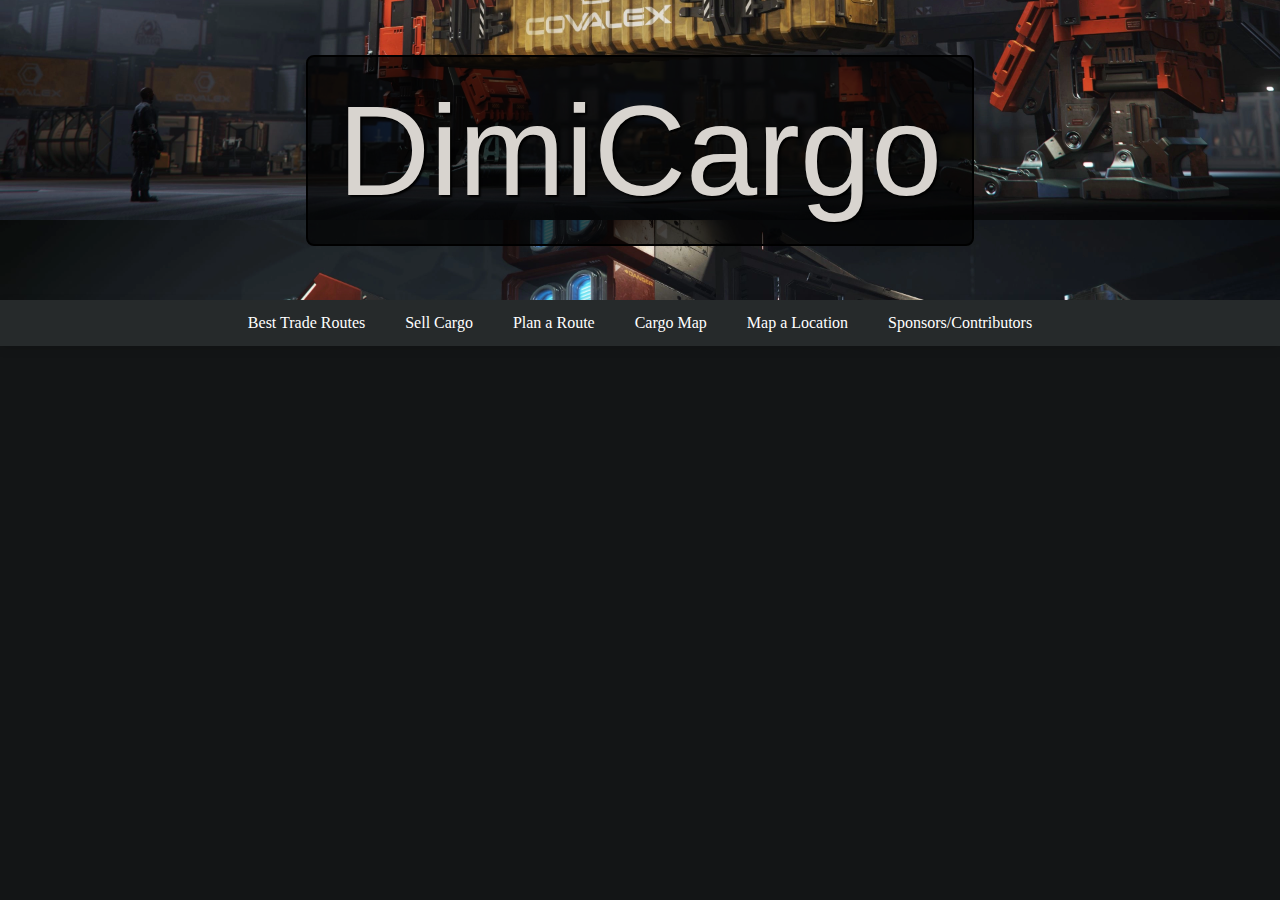
==== index.html @ f53c538e "Update index.html" ====
<!DOCTYPE html>
<html lang="en">
<head>
    <meta charset="UTF-8">
    <title>DimiCargo.Space</title>
    <link rel="stylesheet" href="style.css">
</head>
<body>
    <div class="header">
        <div class="title-container">
            <div class="title">DimiCargo</div>
        </div>
    </div>
    <div class="navbar">
        <a href="/trade_routes/index.html">Best Trade Routes</a>
        <a href="#buyers">Sell Cargo</a>
        <a href="#planroute">Plan a Route</a>
        <a href="/map_data/map.json">Cargo Map</a>
        <a href="/location_mapper_2.0/index.html">Map a Location</a>
        <a href="/sponsors_contributors/index.html">Sponsors/Contributors</a>
    </div>
</body>
</html>
---- style.css ----
body,
html {
    margin: 0;
    padding: 0;
    background-color: #131516;
}

.header {
    background-image: url('argo_raft_unique_cargo_down_multi_colored.png');
    /* Replace with the path to your background image */
    background-size: cover;
    background-position: center -500px;
    color: #fff;
    height: 300px;
    display: flex;
    align-items: center;
    justify-content: center;
    box-shadow: 0px 3px 10px rgba(0, 0, 0, 0.1);
}

.title-container {
    position: relative;
    display: inline-block;
}

.title {
    position: relative;
    display: inline-block;
    padding: 20px 30px;
    font-size: 8em;
    font-family: Impact, Haettenschweiler, 'Arial Narrow Bold', sans-serif;
    /* Light Blue with a bit of transparency */
    color: rgb(216,212,207);
    text-shadow: 2px 2px 2px #000000;
    background-color: rgba(0, 0, 0, 0.7);
    border: 2px solid #000000;
    border-radius: 8px;
}

.navbar {
    background-color: rgb(38, 42, 43);
    overflow: hidden;
    box-shadow: 0px 3px 10px rgba(0, 0, 0, 0.1);
    display: flex;
    justify-content: center;
    /* Aligns items on the main axis – horizontally */
    align-items: center;
    /* Aligns items on the cross axis – vertically */
}

.navbar a {
    display: block;
    color: #fff;
    text-align: center;
    padding: 14px 20px;
    text-decoration: none;
    transition: background-color 0.3s ease;
}

.navbar a:hover {
    background-color: #ddd;
    color: #000;
}
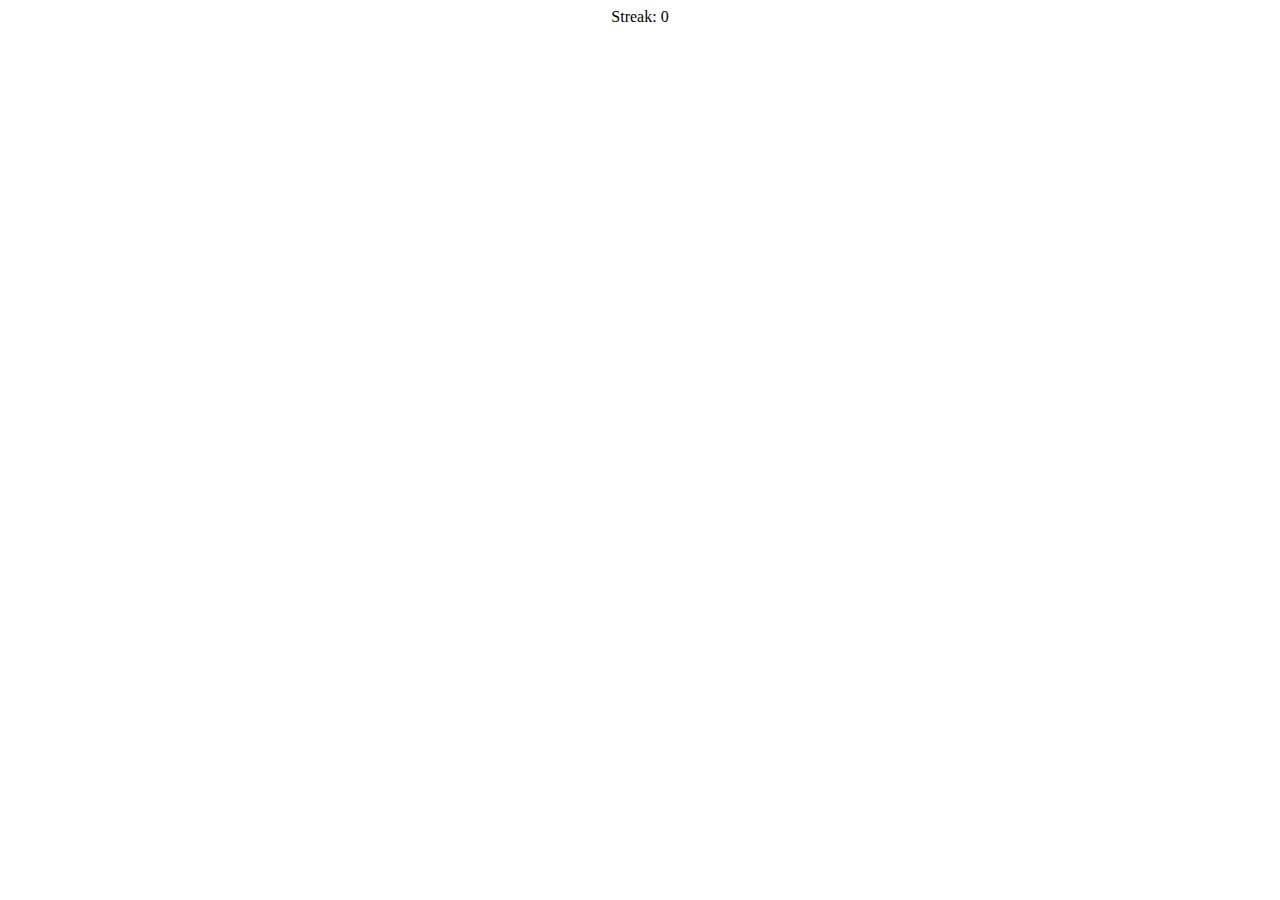
==== commit 16003fad: "test" ====
--- a/index.html
+++ b/index.html
@@ -2,22 +2,18 @@
 <html lang="en">
 <head>
     <meta charset="UTF-8">
-    <title>DimiCargo.Space</title>
+    <title>Trivia Game</title>
     <link rel="stylesheet" href="style.css">
 </head>
 <body>
-    <div class="header">
-        <div class="title-container">
-            <div class="title">DimiCargo</div>
-        </div>
+    <div id="trivia">
+        <div id="streak">Streak: 0</div>
+        <div id="triviaContent"> <!-- Add this line -->
+            <div id="question"></div>
+            <ul id="answers"></ul>
+        </div> <!-- Close triviaContent here -->
+        <div id="result"></div>
     </div>
-    <div class="navbar">
-        <a href="/trade_routes/index.html">Best Trade Routes</a>
-        <a href="#buyers">Sell Cargo</a>
-        <a href="#planroute">Plan a Route</a>
-        <a href="/map_data/map.json">Cargo Map</a>
-        <a href="/location_mapper_2.0/index.html">Map a Location</a>
-        <a href="/sponsors_contributors/index.html">Sponsors/Contributors</a>
-    </div>
+    <script src="script.js"></script>
 </body>
 </html>--- a/style.css
+++ b/style.css
@@ -1,63 +1,23 @@
-body,
-html {
-    margin: 0;
-    padding: 0;
-    background-color: #131516;
+#trivia {
+    width: 300px;
+    margin: auto;
+    text-align: center;
 }
 
-.header {
-    background-image: url('argo_raft_unique_cargo_down_multi_colored.png');
-    /* Replace with the path to your background image */
-    background-size: cover;
-    background-position: center -500px;
-    color: #fff;
-    height: 300px;
-    display: flex;
-    align-items: center;
-    justify-content: center;
-    box-shadow: 0px 3px 10px rgba(0, 0, 0, 0.1);
+#answers li {
+    list-style-type: none;
+    margin: 5px;
+    padding: 5px;
+    border: 1px solid #ddd;
+    cursor: pointer;
 }
 
-.title-container {
-    position: relative;
-    display: inline-block;
+#answers li.selected {
+    background-color: #efefef;
 }
 
-.title {
-    position: relative;
-    display: inline-block;
-    padding: 20px 30px;
-    font-size: 8em;
-    font-family: Impact, Haettenschweiler, 'Arial Narrow Bold', sans-serif;
-    /* Light Blue with a bit of transparency */
-    color: rgb(216,212,207);
-    text-shadow: 2px 2px 2px #000000;
-    background-color: rgba(0, 0, 0, 0.7);
-    border: 2px solid #000000;
-    border-radius: 8px;
-}
-
-.navbar {
-    background-color: rgb(38, 42, 43);
-    overflow: hidden;
-    box-shadow: 0px 3px 10px rgba(0, 0, 0, 0.1);
-    display: flex;
-    justify-content: center;
-    /* Aligns items on the main axis – horizontally */
-    align-items: center;
-    /* Aligns items on the cross axis – vertically */
-}
-
-.navbar a {
-    display: block;
-    color: #fff;
-    text-align: center;
-    padding: 14px 20px;
-    text-decoration: none;
-    transition: background-color 0.3s ease;
-}
-
-.navbar a:hover {
-    background-color: #ddd;
-    color: #000;
+#result {
+    margin-top: 20px;
+    font-size: 20px;
+    color: green;
 }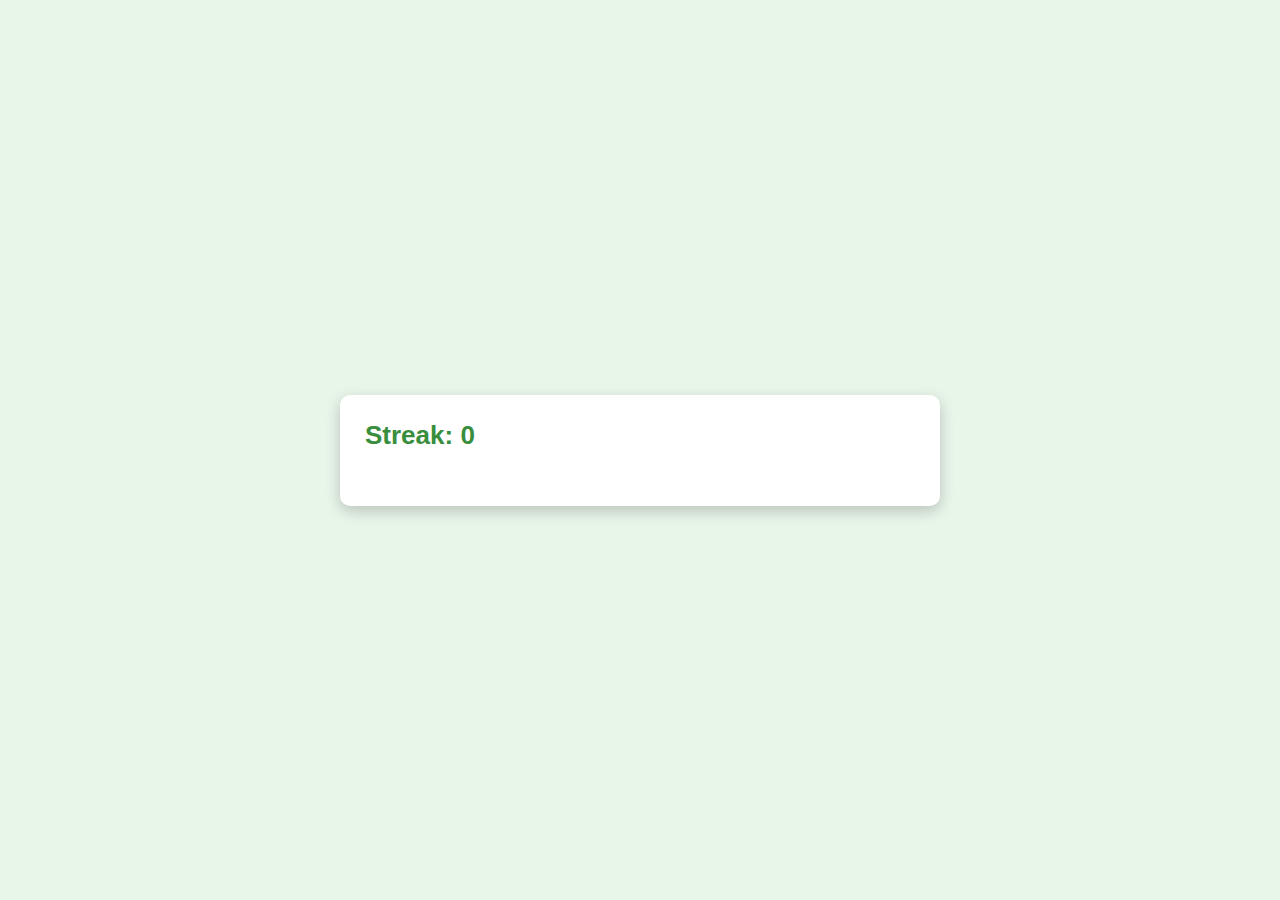
==== commit 67601292: "Update index.html" ====
--- a/index.html
+++ b/index.html
@@ -8,12 +8,12 @@
 <body>
     <div id="trivia">
         <div id="streak">Streak: 0</div>
-        <div id="triviaContent"> <!-- Add this line -->
+        <div id="triviaContent">
             <div id="question"></div>
             <ul id="answers"></ul>
-        </div> <!-- Close triviaContent here -->
+        </div>
         <div id="result"></div>
     </div>
     <script src="script.js"></script>
 </body>
-</html>+</html>
--- a/style.css
+++ b/style.css
@@ -1,23 +1,84 @@
+body {
+    font-family: 'Arial', sans-serif;
+    background-color: #e8f5e9; /* Light greenish background */
+    color: #333;
+    margin: 0;
+    padding: 0;
+    display: flex;
+    justify-content: center;
+    align-items: center;
+    min-height: 100vh;
+}
+
 #trivia {
-    width: 300px;
-    margin: auto;
-    text-align: center;
+    box-shadow: 0 5px 15px rgba(0, 0, 0, 0.2);
+    background-color: #ffffff;
+    padding: 25px;
+    border-radius: 10px;
+    width: 100%;
+    max-width: 550px;
+}
+
+#question {
+    font-size: 20px;
+    margin-bottom: 25px;
+    color: #455a64; /* Darker shade for question */
 }
 
 #answers li {
     list-style-type: none;
-    margin: 5px;
-    padding: 5px;
-    border: 1px solid #ddd;
+    margin: 10px 0;
+    padding: 12px;
+    border-radius: 5px;
+    background-color: #c8e6c9; /* Light green for answers */
     cursor: pointer;
+    transition: background-color 0.3s, color 0.3s;
+    border-left: 4px solid #388e3c; /* Green border */
 }
 
-#answers li.selected {
-    background-color: #efefef;
+#answers li:hover {
+    background-color: #a5d6a7; /* Darker green on hover */
+    border-left-color: #2e7d32;
 }
 
 #result {
-    margin-top: 20px;
-    font-size: 20px;
-    color: green;
-}+    margin-top: 30px;
+    font-size: 22px;
+    color: #4CAF50; /* Green color for result */
+    font-weight: bold;
+}
+
+#streak {
+    font-size: 26px;
+    margin-bottom: 25px;
+    color: #388e3c; /* Dark green for streak */
+    font-weight: bold;
+}
+
+/* Responsive design for smaller screens */
+@media (max-width: 600px) {
+    body {
+        padding: 15px;
+    }
+
+    #trivia {
+        width: calc(100% - 30px);
+        margin: 15px;
+    }
+
+    #question {
+        font-size: 18px;
+    }
+
+    #answers li {
+        padding: 10px;
+    }
+
+    #result {
+        font-size: 20px;
+    }
+
+    #streak {
+        font-size: 22px;
+    }
+}
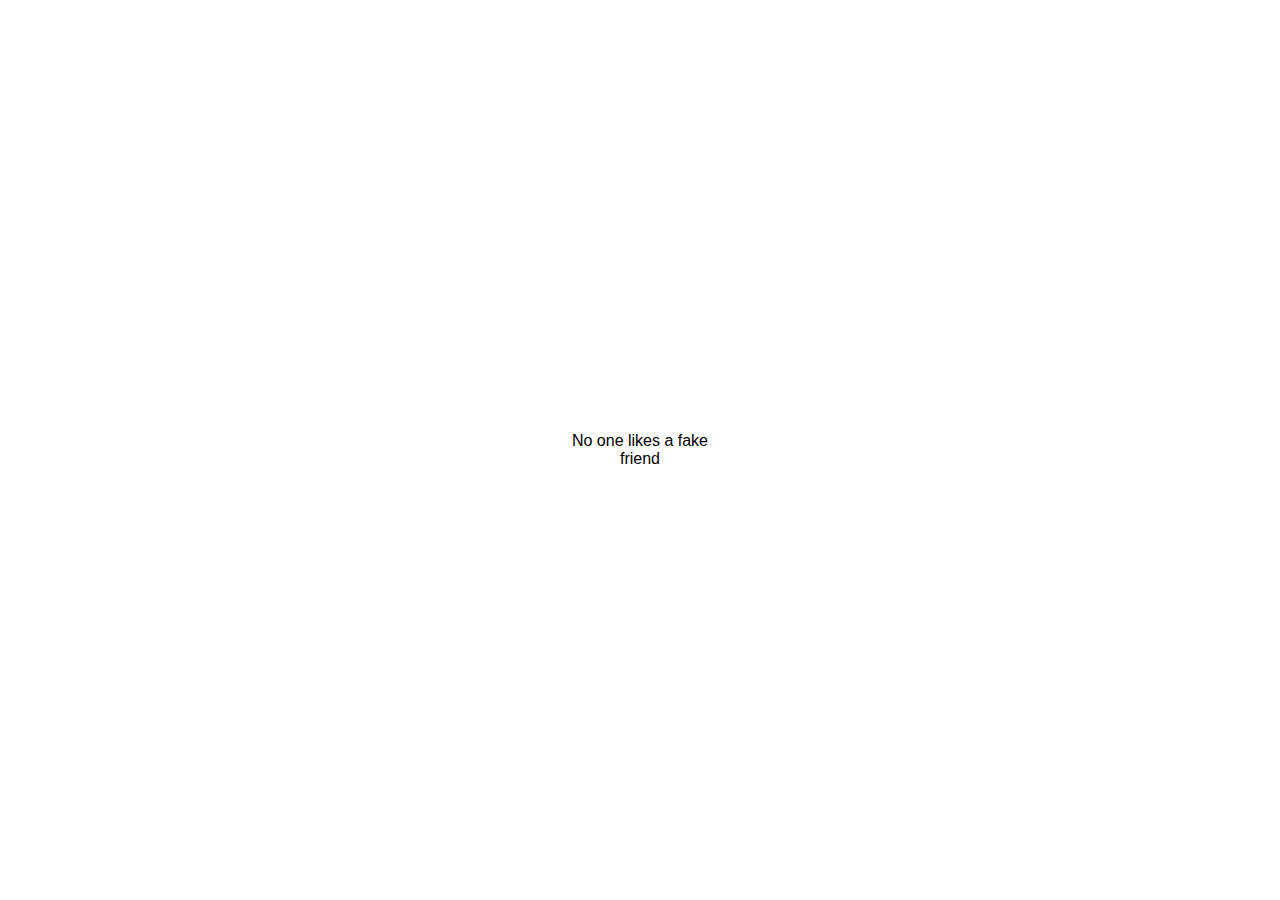
==== commit ab58f6fe: "fda" ====
--- a/index.html
+++ b/index.html
@@ -2,18 +2,13 @@
 <html lang="en">
 <head>
     <meta charset="UTF-8">
-    <title>Trivia Game</title>
+    <meta name="viewport" content="width=device-width, initial-scale=1.0">
+    <title>Centered Text</title>
     <link rel="stylesheet" href="style.css">
 </head>
 <body>
-    <div id="trivia">
-        <div id="streak">Streak: 0</div>
-        <div id="triviaContent">
-            <div id="question"></div>
-            <ul id="answers"></ul>
-        </div>
-        <div id="result"></div>
+    <div class="centered-text">
+        No one likes a fake friend
     </div>
-    <script src="script.js"></script>
 </body>
-</html>
+</html>--- a/style.css
+++ b/style.css
@@ -1,84 +1,23 @@
-body {
-    font-family: 'Arial', sans-serif;
-    background-color: #e8f5e9; /* Light greenish background */
-    color: #333;
+body,
+html {
+    height: 100%;
     margin: 0;
-    padding: 0;
     display: flex;
+    align-items: center;
     justify-content: center;
-    align-items: center;
-    min-height: 100vh;
+    font-family: Arial, sans-serif;
 }
 
-#trivia {
-    box-shadow: 0 5px 15px rgba(0, 0, 0, 0.2);
-    background-color: #ffffff;
-    padding: 25px;
-    border-radius: 10px;
-    width: 100%;
-    max-width: 550px;
+.centered-text {
+    text-align: center;
+    max-width: 80%;
+    /* Adjusts the max width of the text container */
+    padding: 20px;
+    box-sizing: border-box;
 }
 
-#question {
-    font-size: 20px;
-    margin-bottom: 25px;
-    color: #455a64; /* Darker shade for question */
-}
-
-#answers li {
-    list-style-type: none;
-    margin: 10px 0;
-    padding: 12px;
-    border-radius: 5px;
-    background-color: #c8e6c9; /* Light green for answers */
-    cursor: pointer;
-    transition: background-color 0.3s, color 0.3s;
-    border-left: 4px solid #388e3c; /* Green border */
-}
-
-#answers li:hover {
-    background-color: #a5d6a7; /* Darker green on hover */
-    border-left-color: #2e7d32;
-}
-
-#result {
-    margin-top: 30px;
-    font-size: 22px;
-    color: #4CAF50; /* Green color for result */
-    font-weight: bold;
-}
-
-#streak {
-    font-size: 26px;
-    margin-bottom: 25px;
-    color: #388e3c; /* Dark green for streak */
-    font-weight: bold;
-}
-
-/* Responsive design for smaller screens */
 @media (max-width: 600px) {
-    body {
-        padding: 15px;
+    .centered-text {
+        max-width: 95%;
     }
-
-    #trivia {
-        width: calc(100% - 30px);
-        margin: 15px;
-    }
-
-    #question {
-        font-size: 18px;
-    }
-
-    #answers li {
-        padding: 10px;
-    }
-
-    #result {
-        font-size: 20px;
-    }
-
-    #streak {
-        font-size: 22px;
-    }
-}
+}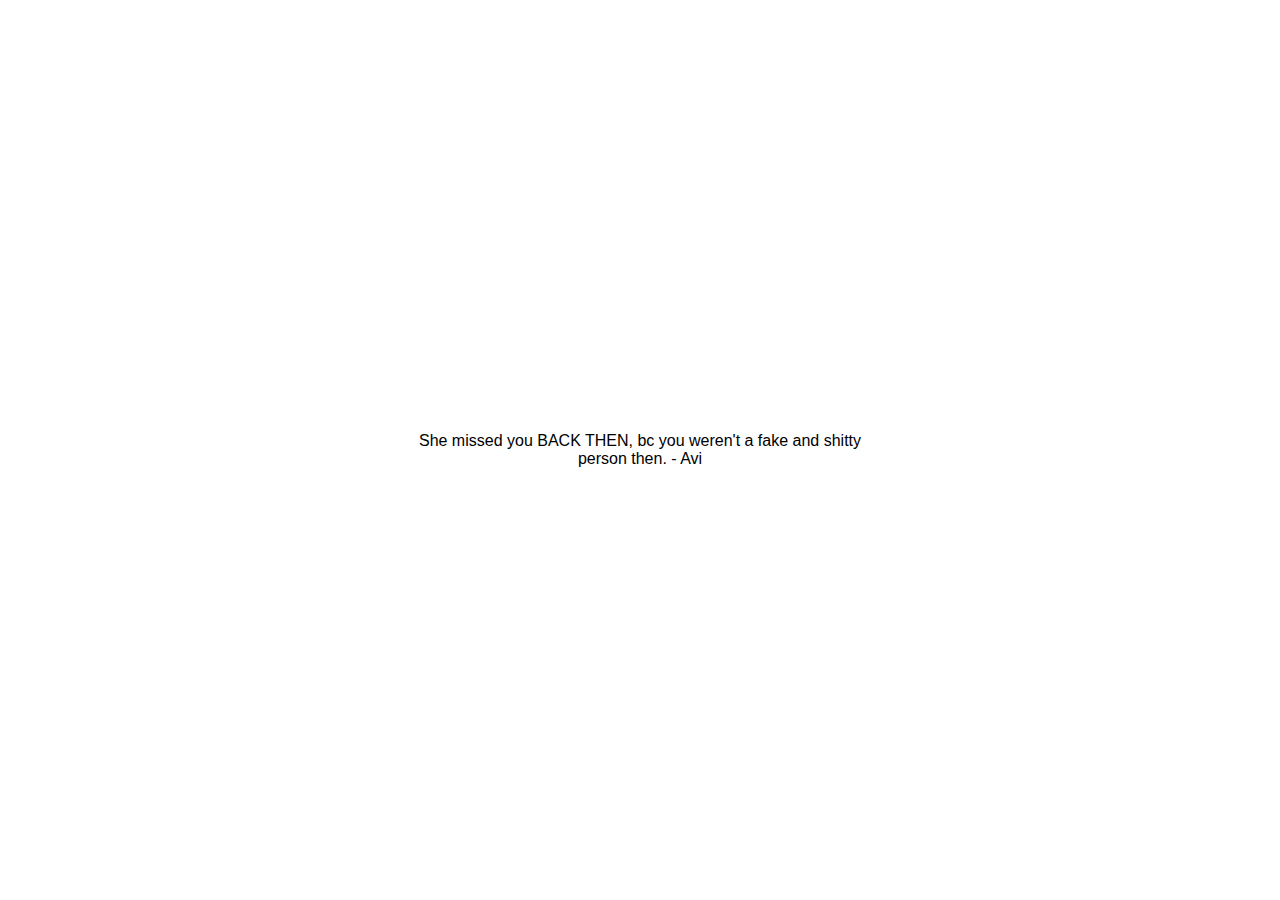
==== commit 10691c3e: "Update index.html" ====
--- a/index.html
+++ b/index.html
@@ -3,12 +3,12 @@
 <head>
     <meta charset="UTF-8">
     <meta name="viewport" content="width=device-width, initial-scale=1.0">
-    <title>Centered Text</title>
+    <title>lol ur a FF</title>
     <link rel="stylesheet" href="style.css">
 </head>
 <body>
     <div class="centered-text">
-        No one likes a fake friend
+        She missed you BACK THEN, bc you weren't a fake and shitty person then. - Avi
     </div>
 </body>
 </html>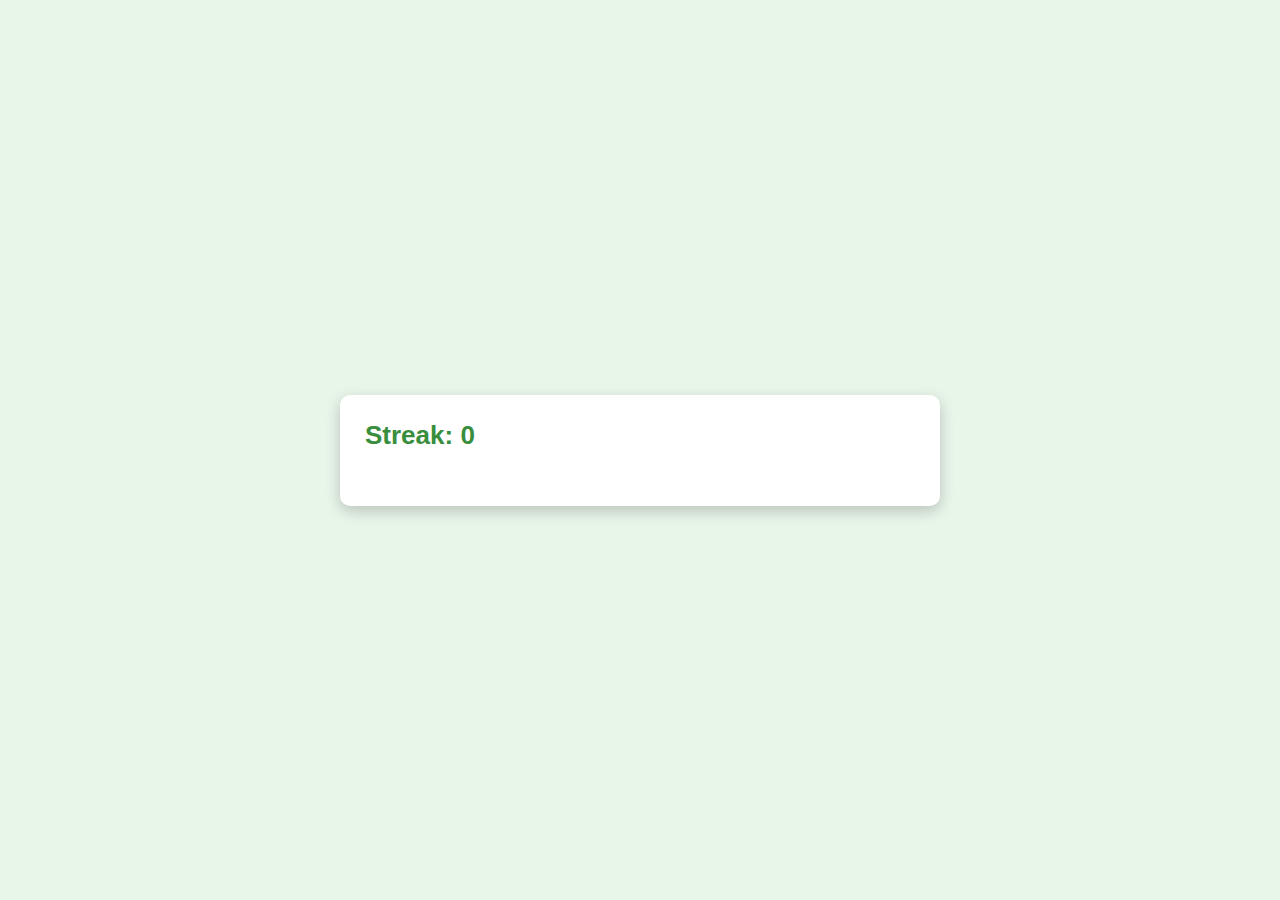
==== commit dfc330d2: "vcxz" ====
--- a/index.html
+++ b/index.html
@@ -2,13 +2,18 @@
 <html lang="en">
 <head>
     <meta charset="UTF-8">
-    <meta name="viewport" content="width=device-width, initial-scale=1.0">
-    <title>lol ur a FF</title>
+    <title>Trivia Game</title>
     <link rel="stylesheet" href="style.css">
 </head>
 <body>
-    <div class="centered-text">
-        She missed you BACK THEN, bc you weren't a fake and shitty person then. - Avi
+    <div id="trivia">
+        <div id="streak">Streak: 0</div>
+        <div id="triviaContent">
+            <div id="question"></div>
+            <ul id="answers"></ul>
+        </div>
+        <div id="result"></div>
     </div>
+    <script src="script.js"></script>
 </body>
-</html>+</html>
--- a/style.css
+++ b/style.css
@@ -1,23 +1,84 @@
-body,
-html {
-    height: 100%;
+body {
+    font-family: 'Arial', sans-serif;
+    background-color: #e8f5e9; /* Light greenish background */
+    color: #333;
     margin: 0;
+    padding: 0;
     display: flex;
+    justify-content: center;
     align-items: center;
-    justify-content: center;
-    font-family: Arial, sans-serif;
+    min-height: 100vh;
 }
 
-.centered-text {
-    text-align: center;
-    max-width: 80%;
-    /* Adjusts the max width of the text container */
-    padding: 20px;
-    box-sizing: border-box;
+#trivia {
+    box-shadow: 0 5px 15px rgba(0, 0, 0, 0.2);
+    background-color: #ffffff;
+    padding: 25px;
+    border-radius: 10px;
+    width: 100%;
+    max-width: 550px;
 }
 
+#question {
+    font-size: 20px;
+    margin-bottom: 25px;
+    color: #455a64; /* Darker shade for question */
+}
+
+#answers li {
+    list-style-type: none;
+    margin: 10px 0;
+    padding: 12px;
+    border-radius: 5px;
+    background-color: #c8e6c9; /* Light green for answers */
+    cursor: pointer;
+    transition: background-color 0.3s, color 0.3s;
+    border-left: 4px solid #388e3c; /* Green border */
+}
+
+#answers li:hover {
+    background-color: #a5d6a7; /* Darker green on hover */
+    border-left-color: #2e7d32;
+}
+
+#result {
+    margin-top: 30px;
+    font-size: 22px;
+    color: #4CAF50; /* Green color for result */
+    font-weight: bold;
+}
+
+#streak {
+    font-size: 26px;
+    margin-bottom: 25px;
+    color: #388e3c; /* Dark green for streak */
+    font-weight: bold;
+}
+
+/* Responsive design for smaller screens */
 @media (max-width: 600px) {
-    .centered-text {
-        max-width: 95%;
+    body {
+        padding: 15px;
     }
-}+
+    #trivia {
+        width: calc(100% - 30px);
+        margin: 15px;
+    }
+
+    #question {
+        font-size: 18px;
+    }
+
+    #answers li {
+        padding: 10px;
+    }
+
+    #result {
+        font-size: 20px;
+    }
+
+    #streak {
+        font-size: 22px;
+    }
+}
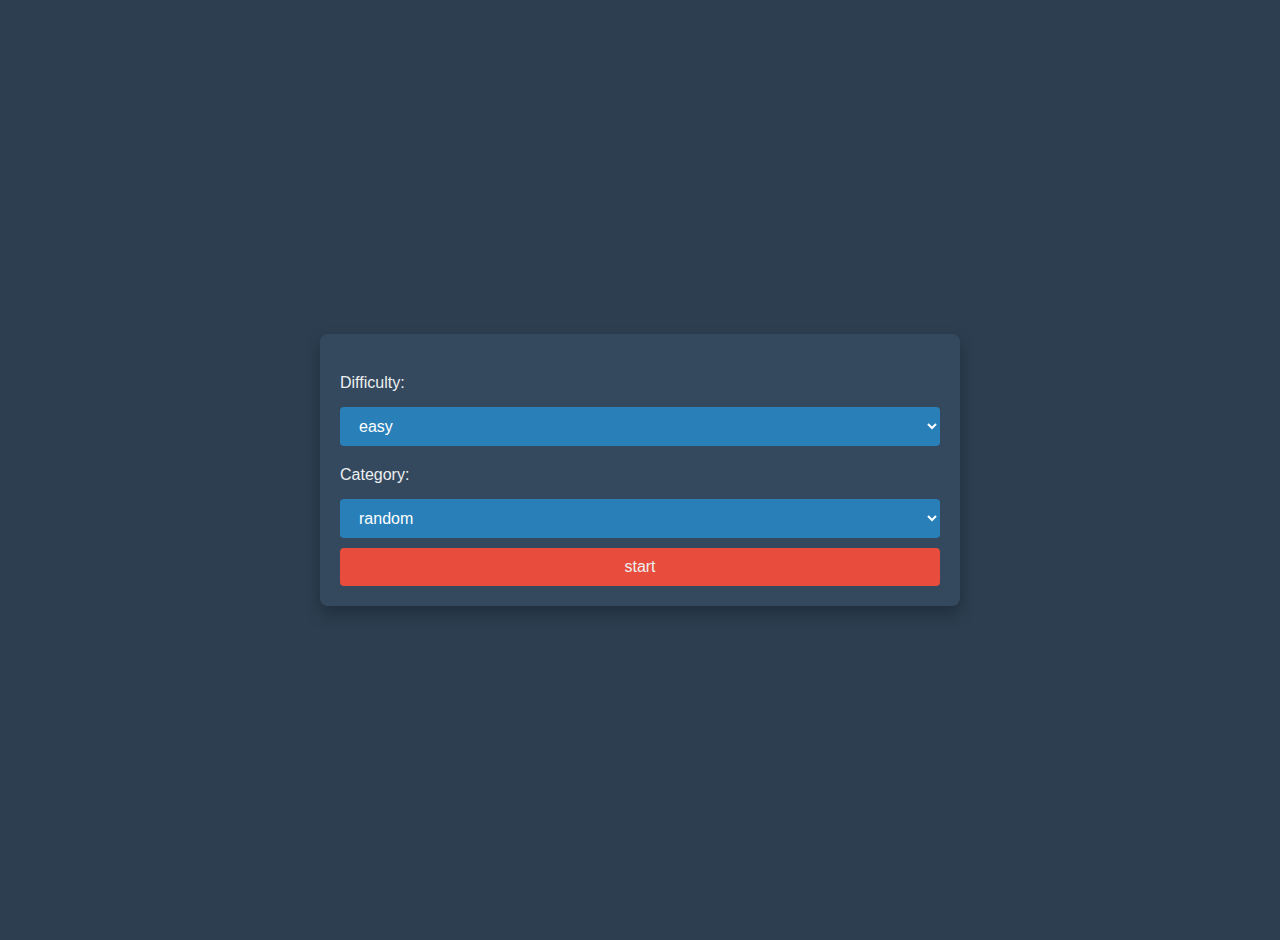
==== commit 7d0d6809: "changes" ====
--- a/index.html
+++ b/index.html
@@ -7,13 +7,42 @@
 </head>
 <body>
     <div id="trivia">
-        <div id="streak">Streak: 0</div>
-        <div id="triviaContent">
-            <div id="question"></div>
-            <ul id="answers"></ul>
-        </div>
-        <div id="result"></div>
+        <label for="difficulty">Difficulty: </label>
+            <select name="difficulty" id="difficulty">
+                <option value="&difficulty=easy">easy</option>
+                <option value="&difficulty=medium">medium</option>
+                <option value="&difficulty=hard">hard</option>
+            </select>
+        <label for="category">Category: </label>
+            <select name="category" id="category">
+                <option value="">random</option>
+                <option value="&category=9">General Knowledge</option>
+                <option value="&category=10">Books</option>
+                <option value="&category=11">Film</option>
+                <option value="&category=12">Music</option>
+                <option value="&category=13">Musicals & Theatre</option>
+                <option value="&category=14">Television</option>
+                <option value="&category=15">Video Games</option>
+                <option value="&category=16">Board Games</option>
+                <option value="&category=17">Science & Nature</option>
+                <option value="&category=18">Computers</option>
+                <option value="&category=19">Math</option>
+                <option value="&category=20">Mythology</option>
+                <option value="&category=21">Sports</option>
+                <option value="&category=22">Geography</option>
+                <option value="&category=23">History</option>
+                <option value="&category=24">Politics</option>
+                <option value="&category=25">Art</option>
+                <option value="&category=26">Celebrities</option>
+                <option value="&category=27">Animals</option>
+                <option value="&category=28">Vehicles</option>
+                <option value="&category=29">Comics</option>
+                <option value="&category=30">Gadgets</option>
+                <option value="&category=31">Anime & Manga</option>
+                <option value="&category=32">Cartoons & Animations</option>
+            </select>
+        <button>start</button>
     </div>
     <script src="script.js"></script>
 </body>
-</html>
+</html>--- a/style.css
+++ b/style.css
@@ -1,84 +1,94 @@
+/* Overall Body and Layout */
 body {
+    background-color: #2C3E50; /* Dark background */
+    color: #ECF0F1; /* Light text */
     font-family: 'Arial', sans-serif;
-    background-color: #e8f5e9; /* Light greenish background */
-    color: #333;
     margin: 0;
-    padding: 0;
+    padding: 20px;
     display: flex;
     justify-content: center;
     align-items: center;
-    min-height: 100vh;
+    height: 100vh;
 }
 
+/* Trivia Container */
 #trivia {
-    box-shadow: 0 5px 15px rgba(0, 0, 0, 0.2);
-    background-color: #ffffff;
-    padding: 25px;
-    border-radius: 10px;
-    width: 100%;
-    max-width: 550px;
+    width: 90%;
+    max-width: 600px;
+    margin: auto;
+    padding: 20px;
+    border-radius: 8px;
+    background-color: #34495E; /* Slightly lighter dark shade for the container */
+    box-shadow: 0 8px 16px rgba(0, 0, 0, 0.25);
 }
 
-#question {
-    font-size: 20px;
-    margin-bottom: 25px;
-    color: #455a64; /* Darker shade for question */
+/* Typography */
+#trivia h1 {
+    color: #ECF0F1;
+    text-align: center;
+    margin-bottom: 24px;
 }
 
-#answers li {
-    list-style-type: none;
-    margin: 10px 0;
-    padding: 12px;
-    border-radius: 5px;
-    background-color: #c8e6c9; /* Light green for answers */
-    cursor: pointer;
-    transition: background-color 0.3s, color 0.3s;
-    border-left: 4px solid #388e3c; /* Green border */
+#trivia p {
+    font-size: 16px;
+    line-height: 1.6;
+    margin: 20px 0;
 }
 
-#answers li:hover {
-    background-color: #a5d6a7; /* Darker green on hover */
-    border-left-color: #2e7d32;
+/* Forms and Buttons */
+select, button {
+    width: 100%;
+    padding: 10px 15px;
+    margin-top: 10px;
+    border: none;
+    border-radius: 4px;
+    background-color: #16A085;
+    color: #ECF0F1;
+    cursor: pointer;
+    font-size: 16px;
 }
 
-#result {
-    margin-top: 30px;
-    font-size: 22px;
-    color: #4CAF50; /* Green color for result */
-    font-weight: bold;
+button {
+    background-color: #E74C3C;
+    transition: background-color 0.3s;
 }
 
-#streak {
-    font-size: 26px;
-    margin-bottom: 25px;
-    color: #388e3c; /* Dark green for streak */
-    font-weight: bold;
+button:hover {
+    background-color: #C0392B;
 }
 
-/* Responsive design for smaller screens */
-@media (max-width: 600px) {
-    body {
-        padding: 15px;
-    }
+/* Answer Buttons */
+.answer-button {
+    background-color: #3498DB;
+    margin: 5px 0; /* Space between buttons */
+    transition: background-color 0.3s;
+}
 
+.answer-button:hover {
+    background-color: #2980B9;
+}
+
+/* Labels */
+label {
+    display: block;
+    margin-top: 20px;
+    margin-bottom: 5px;
+}
+
+/* Adjusting Select Boxes */
+select {
+    background-color: #2980B9;
+    color: white;
+}
+
+/* Handling responsiveness */
+@media (max-width: 768px) {
     #trivia {
-        width: calc(100% - 30px);
-        margin: 15px;
-    }
-
-    #question {
-        font-size: 18px;
-    }
-
-    #answers li {
+        width: 95%;
         padding: 10px;
     }
 
-    #result {
-        font-size: 20px;
-    }
-
-    #streak {
-        font-size: 22px;
+    select, button {
+        font-size: 14px;
     }
 }
